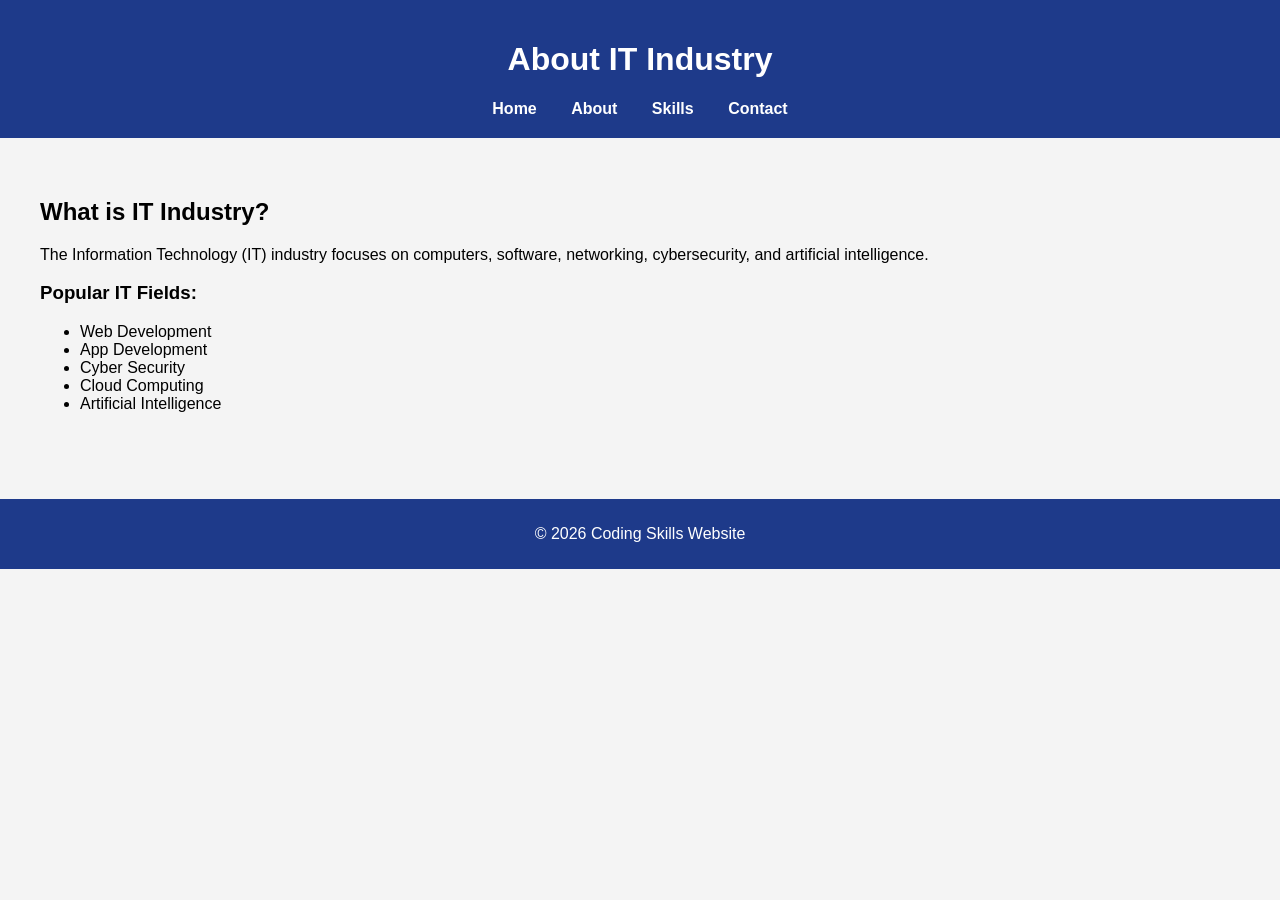
==== about.html @ 3a509e12 "Created this website using ChatGPT" ====
<!DOCTYPE html>
<html>
<head>
    <title>About IT Industry</title>
    <link rel="stylesheet" href="style.css">
</head>
<body>

<header>
    <h1>About IT Industry</h1>
    <nav>
        <a href="index.html">Home</a>
        <a href="about.html">About</a>
        <a href="skills.html">Skills</a>
        <a href="contact.html">Contact</a>
    </nav>
</header>

<section class="content">
    <h2>What is IT Industry?</h2>
    <p>
        The Information Technology (IT) industry focuses on computers, software,
        networking, cybersecurity, and artificial intelligence.
    </p>

    <h3>Popular IT Fields:</h3>
    <ul>
        <li>Web Development</li>
        <li>App Development</li>
        <li>Cyber Security</li>
        <li>Cloud Computing</li>
        <li>Artificial Intelligence</li>
    </ul>
</section>

<footer>
    <p>© 2026 Coding Skills Website</p>
</footer>

</body>
</html>
---- style.css ----
body {
    font-family: Arial, sans-serif;
    margin: 0;
    background-color: #f4f4f4;
}

header {
    background-color: #1e3a8a;
    color: white;
    padding: 20px;
    text-align: center;
}

nav a {
    color: white;
    margin: 0 15px;
    text-decoration: none;
    font-weight: bold;
}

nav a:hover {
    color: yellow;
}

.hero {
    text-align: center;
    padding: 80px 20px;
    background-color: #2563eb;
    color: white;
}

.hero button {
    padding: 10px 20px;
    border: none;
    background-color: yellow;
    font-weight: bold;
    cursor: pointer;
}

.content {
    padding: 40px;
}

.card {
    background: white;
    padding: 20px;
    margin: 15px 0;
    border-radius: 8px;
    box-shadow: 0 0 10px rgba(0,0,0,0.1);
}

form input, form textarea {
    width: 100%;
    padding: 10px;
}

button {
    background-color: #1e3a8a;
    color: white;
    padding: 10px 15px;
    border: none;
    cursor: pointer;
}

footer {
    text-align: center;
    background-color: #1e3a8a;
    color: white;
    padding: 10px;
    margin-top: 30px;
}
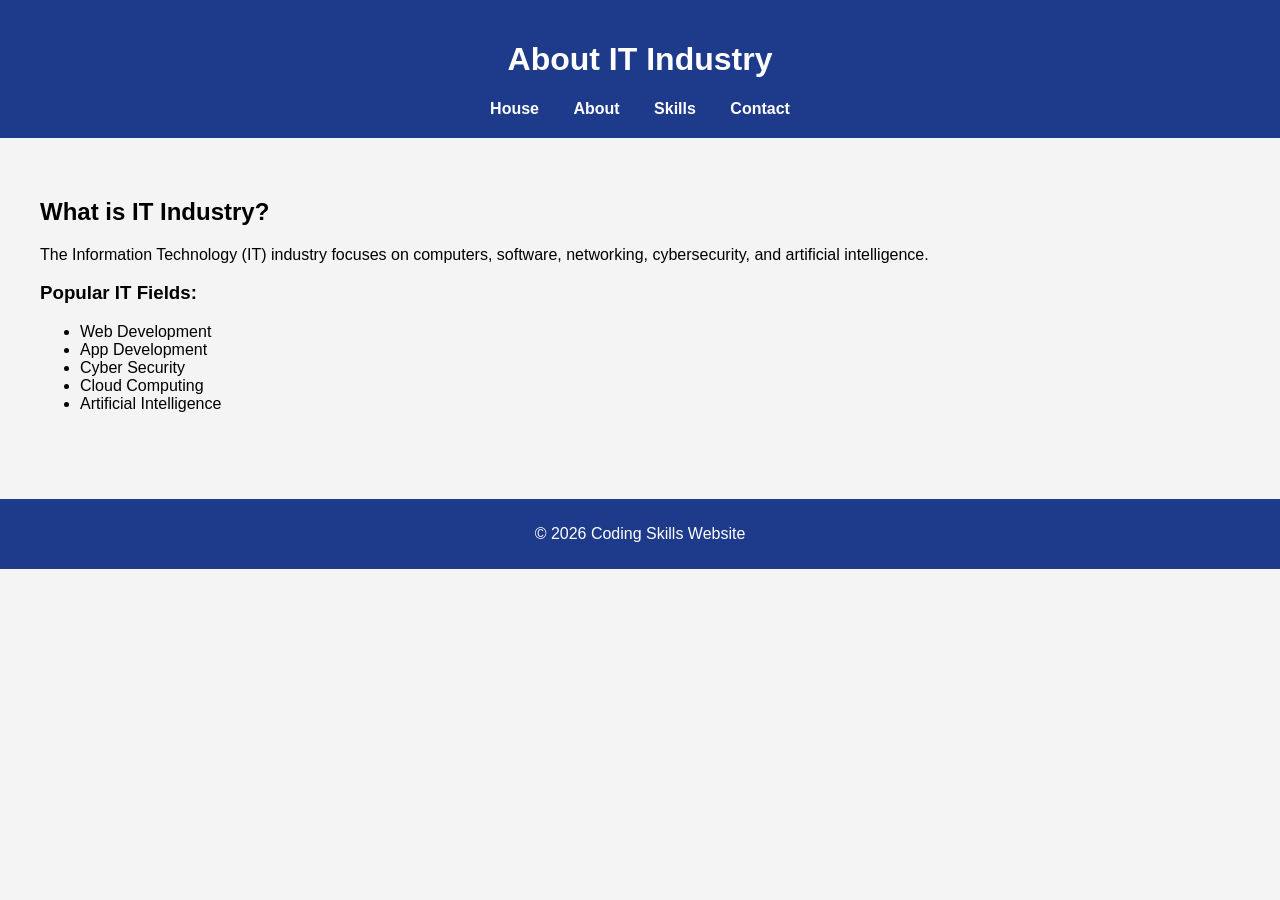
==== commit 67bb04ff: "add house" ====
--- a/about.html
+++ b/about.html
@@ -9,7 +9,7 @@
 <header>
     <h1>About IT Industry</h1>
     <nav>
-        <a href="index.html">Home</a>
+        <a href="index.html">House</a>
         <a href="about.html">About</a>
         <a href="skills.html">Skills</a>
         <a href="contact.html">Contact</a>
